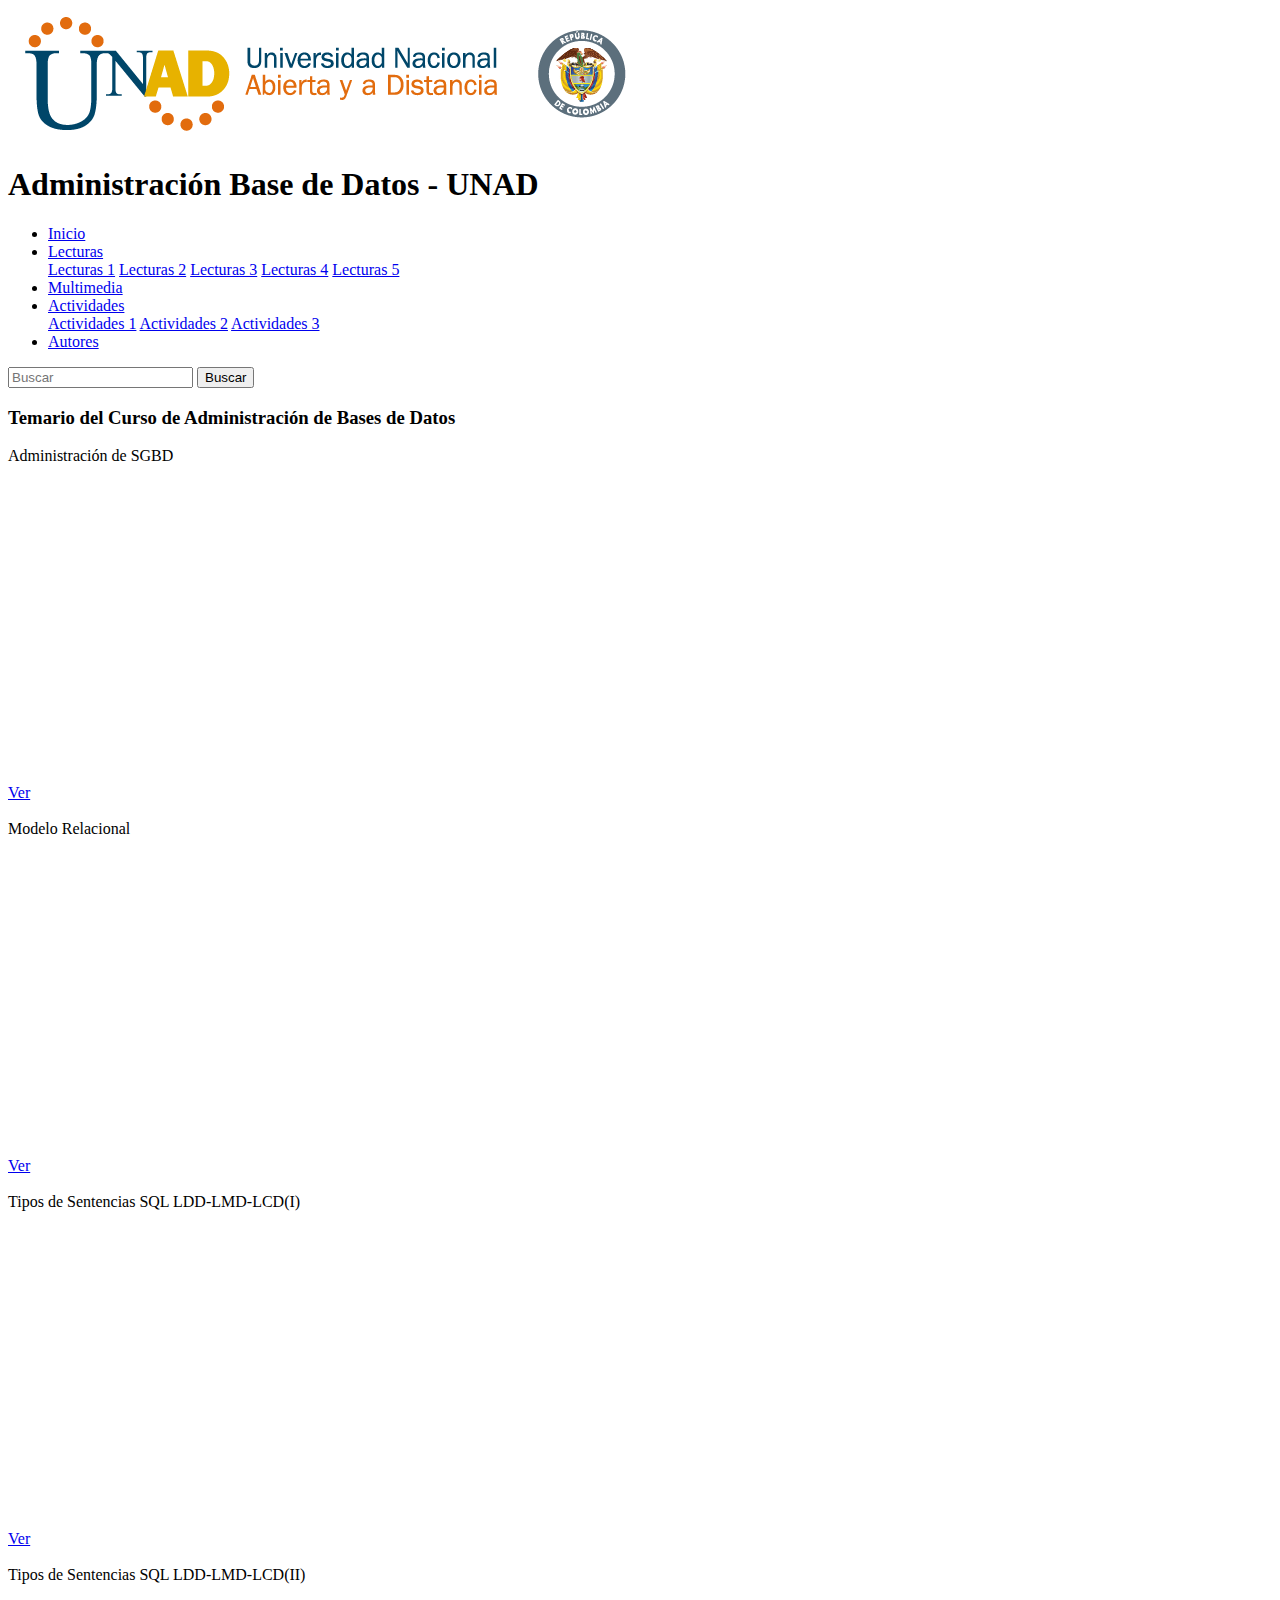
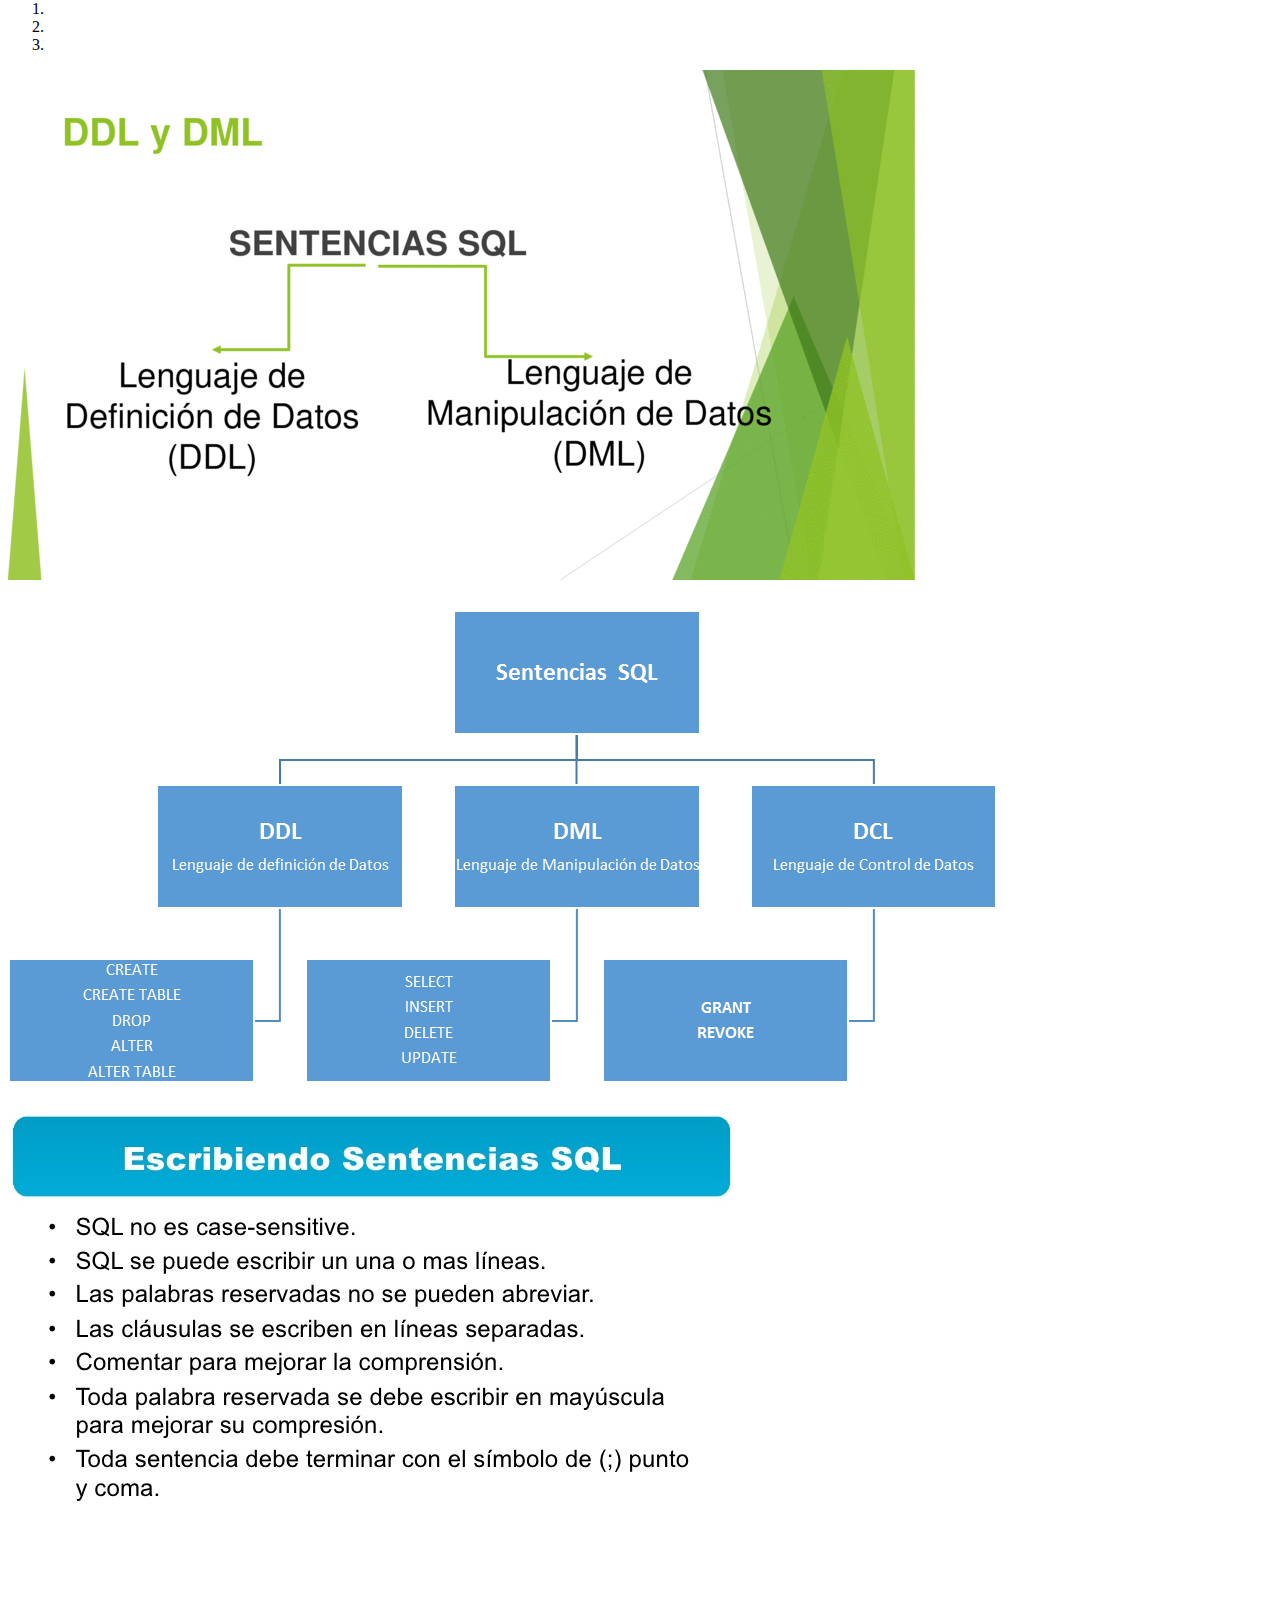
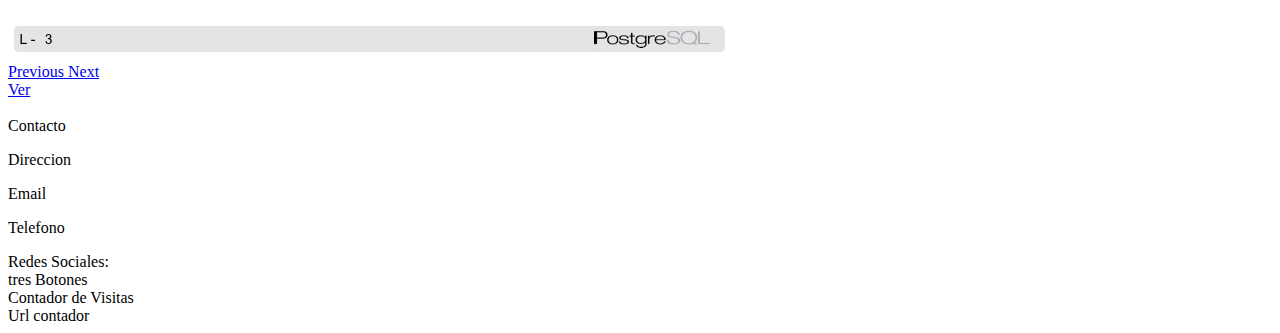
==== index.html @ 990e9d61 "Version 2 jr" ====
<!DOCTYPE html>

<html>
    <head>
        <title>Administracion Base de Datos - UNAD</title>
        <meta charset="utf-8">
        <meta description="Multimedia"
        <link rel="stylesheet" type="text/css" href="css/normalize.css">
        <link rel="stylesheet" type="text/css" href="css/estilo.css">   
    </head>
    <body>
        <div class="container-fluid">
            
            <div id="fila1" class="row">
                <header>
                <div class="col-sm-6"><img src="img/logoUNAD-HD.png"/></div>
                <div class="col-sm-6"><h1>Administración Base de Datos - UNAD</h1></div>
                </header>
            </div>
            <!--Fin fila 1-->
            
            <div id="fila2" class="row">
                <div class="col-sm-8">
                    <ul class="nav nav-pills">
                        <li class="nav-item">
                            <a class="nav-link active" href="#">Inicio</a>
                        </li>
                        <li class="nav-item dropdown">
                            <a class="nav-link dropdown-toggle" data-toggle="dropdown" href="#">Lecturas</a>
                            <div class="dropdown-menu">
                                <a class="dropdown-item" href="#">Lecturas 1</a>
                                <a class="dropdown-item" href="#">Lecturas 2</a>
                                <a class="dropdown-item" href="#">Lecturas 3</a>
                                <a class="dropdown-item" href="#">Lecturas 4</a>
                                <a class="dropdown-item" href="#">Lecturas 5</a>
                            </div>
                        </li>
                        <li class="nav-item">
                            <a class="nav-link" href="#">Multimedia</a>
                        </li>
                        <li class="nav-item dropdown">
                            <a class="nav-link dropdown-toggle" data-toggle="dropdown" href="#">Actividades</a>
                            <div class="dropdown-menu">
                                <a class="dropdown-item" href="#">Actividades 1</a>
                                <a class="dropdown-item" href="#">Actividades 2</a>
                                <a class="dropdown-item" href="#">Actividades 3</a>
                            </div>
                        </li>
                        <li class="nav-item">
                            <a class="nav-link" href="#">Autores</a>
                        </li>
                    </ul>
                </div>
                <div class="col-sm-4">
                    <nav class="navbar navbar-expand-xl">
                        <form class="form-inline" action="#">
                            <input class="form-control mr-sm-2" type="text" placeholder="Buscar">
                            <button class="btn btn-success" type="submit">Buscar</button>
                        </form>
                    </nav>
                </div>
            </div>
            <!--Fin fila 2-->
            <div id="fila3" class="row">
                <div class="col-sm-12"><h3>Temario del Curso de Administración de Bases de Datos</h3></div>
            </div>
            <!--Fin fila 3-->
            <div id="fila4" class="row">
                <div class="col-sm-6">
                    <div class="card">
                        <div class="card-header">Administración de SGBD</div>
                        <div class="card-body">
                            <iframe width="560" height="315" src="https://www.youtube.com/embed/ieAur6M6Pdo?rel=0&amp;showinfo=0" frameborder="0" allowfullscreen></iframe>
                        </div> 
                        <div class="card-footer"><a href="#" class="btn btn-info" role="button">Ver</a></div>
                    </div>
                    <br>
                </div>
                <div class="col-sm-6">
                    <div class="card">
                        <div class="card-header">Modelo Relacional</div>
                        <div class="card-body">
                            <iframe width="560" height="315" src="https://www.youtube.com/embed/nkY6bQ-fPRs?rel=0&amp;showinfo=0" frameborder="0" allowfullscreen></iframe>
                        </div> 
                        <div class="card-footer"><a href="#" class="btn btn-info" role="button">Ver</a></div>
                    </div>
                    <br>
                </div>
            </div>
            <!--Fin fila 4-->
            <div id="fila5" class="row">
                <div class="col-sm-6">
                    <div class="card">
                        <div class="card-header">Tipos de Sentencias SQL LDD-LMD-LCD(I)</div>
                        <div class="card-body">
                            <iframe width="560" height="315" src="https://www.youtube.com/embed/p3nmRwUD7ik?rel=0&amp;showinfo=0" frameborder="0" allowfullscreen></iframe>
                        </div> 
                        <div class="card-footer"><a href="#" class="btn btn-info" role="button">Ver</a></div>
                    </div>
                    <br>
                </div>
                <div class="col-sm-6">
                    <div class="card">
                        <div class="card-header">Tipos de Sentencias SQL LDD-LMD-LCD(II)</div>
                        <div class="card-body">
                            <div id="carouselExampleIndicators" class="carousel slide" data-ride="carousel">
                                <ol class="carousel-indicators">
                                    <li data-target="#carouselExampleIndicators" data-slide-to="0" class="active"></li>
                                    <li data-target="#carouselExampleIndicators" data-slide-to="1"></li>
                                    <li data-target="#carouselExampleIndicators" data-slide-to="2"></li>
                                </ol>
                                <div class="carousel-inner">
                                    <div class="carousel-item active">
                                        <img class="d-block w-100" src="img/tipoSentencia.png" alt="Tipos de Sentencias SQL">
                                    </div>
                                    <div class="carousel-item">
                                        <img class="d-block w-100" src="img/SentenciasSQL.png" alt="Sentencias SQL">
                                    </div>
                                    <div class="carousel-item">
                                        <img class="d-block w-100" src="img/Recomendaciones.jpg" alt="Recomendaciones">
                                    </div>
                                </div>
                                <a class="carousel-control-prev" href="#carouselExampleIndicators" role="button" data-slide="prev">
                                    <span class="carousel-control-prev-icon" aria-hidden="true"></span>
                                    <span class="sr-only">Previous</span>
                                </a>
                                <a class="carousel-control-next" href="#carouselExampleIndicators" role="button" data-slide="next">
                                    <span class="carousel-control-next-icon" aria-hidden="true"></span>
                                    <span class="sr-only">Next</span>
                                </a>
                            </div>
                        </div> 
                        <div class="card-footer"><a href="#" class="btn btn-info" role="button">Ver</a></div>
                    </div>
                    <br>
                </div>
            </div>
            <!--Fin fila 5-->
            <div id="fila6" class="row">
                <div class="col-sm-4">
                    <div class="card">
                        <div class="card-header">Contacto</div>
                        <div class="card-body">
                            <p>Direccion</p>
                            <p>Email</p>
                            <p>Telefono</p>
                        </div> 
                    </div>
                </div>
                <div class="col-sm-4">
                    <div class="card">
                        <div class="card-header">Redes Sociales:</div>
                        <div class="card-body">
                            tres Botones
                        </div> 
                    </div>
                </div>
                <div class="col-sm-4">
                    <div class="card">
                        <div class="card-header">Contador de Visitas</div>
                        <div class="card-body">
                            Url contador
                        </div> 
                    </div>
                </div>
            </div>
            <!--Fin fila 6-->
        </div>
        <!--Fin Container-->
        <!-- jQuery first, then Popper.js, then Bootstrap JS -->
        <script src="js/jquery-slim.min.js" type="text/javascript"></script>
        <script src="js/popper.min.js" type="text/javascript"></script>
        <script src="bootstrap/js/bootstrap.bundle.min.js"></script>
        <script src="bootstrap/js/bootstrap.min.js"></script>
    </body>
</html>
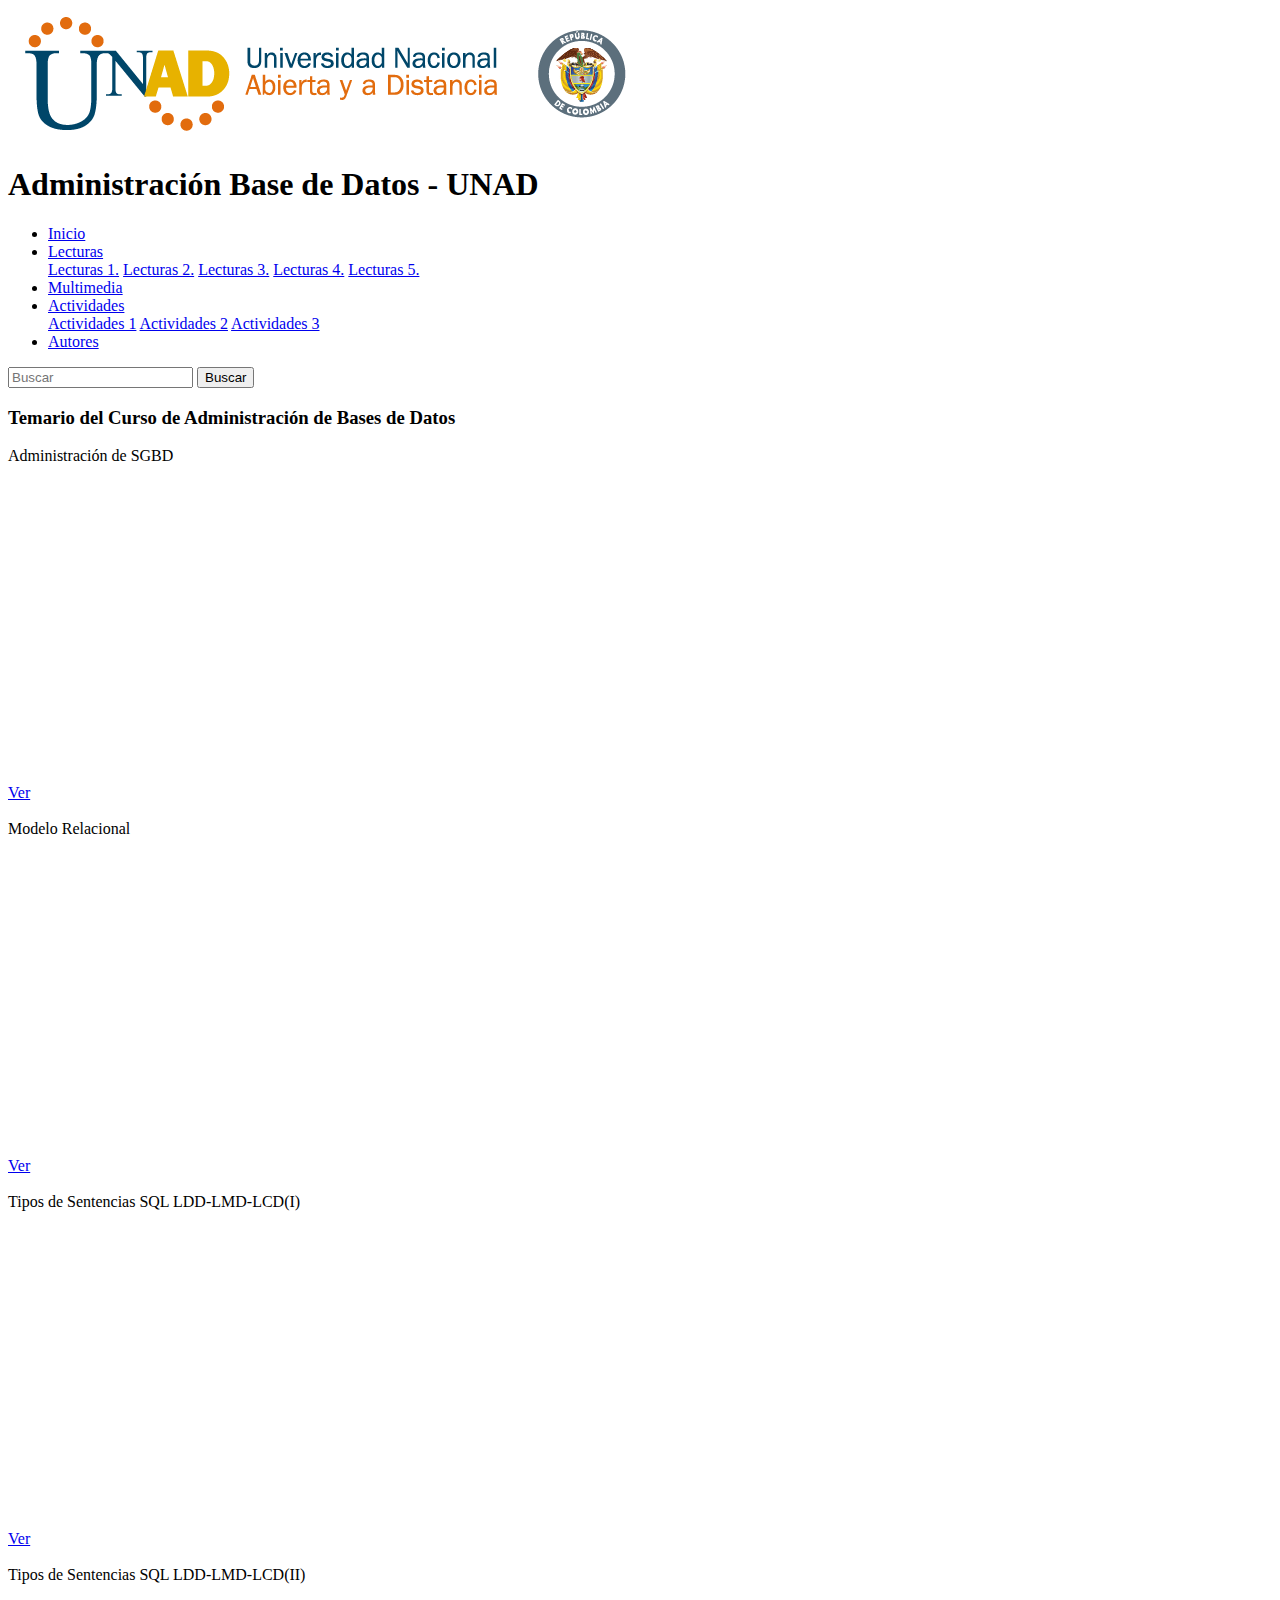
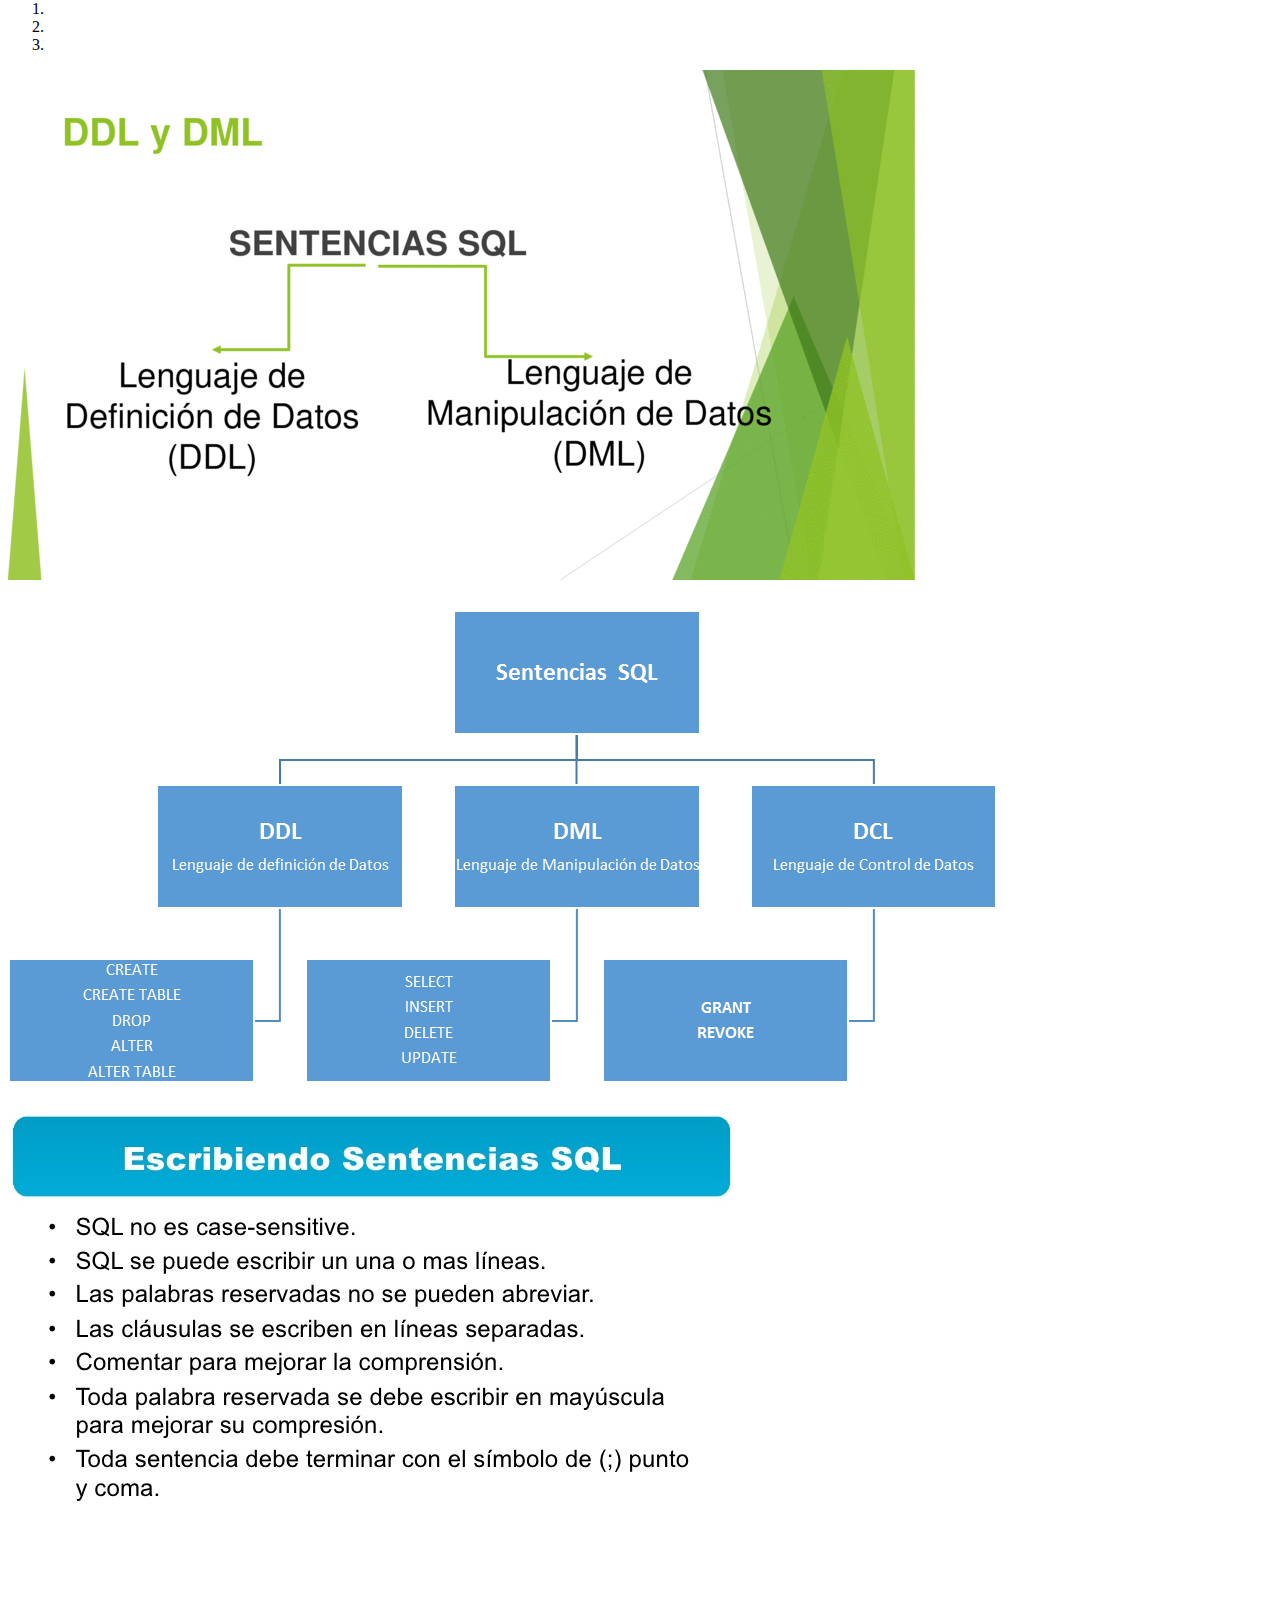
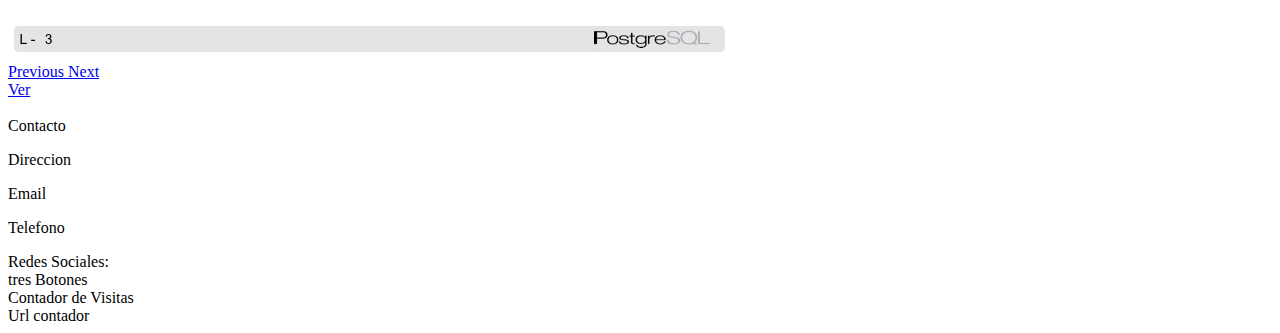
==== commit 882c9551: "version 3" ====
--- a/index.html
+++ b/index.html
@@ -5,7 +5,7 @@
         <title>Administracion Base de Datos - UNAD</title>
         <meta charset="utf-8">
         <meta description="Multimedia"
-        <link rel="stylesheet" type="text/css" href="css/normalize.css">
+        <link rel="stylesheet" type="text/css" href="css/normalize.css"> 
         <link rel="stylesheet" type="text/css" href="css/estilo.css">   
     </head>
     <body>
@@ -28,11 +28,11 @@
                         <li class="nav-item dropdown">
                             <a class="nav-link dropdown-toggle" data-toggle="dropdown" href="#">Lecturas</a>
                             <div class="dropdown-menu">
-                                <a class="dropdown-item" href="#">Lecturas 1</a>
-                                <a class="dropdown-item" href="#">Lecturas 2</a>
-                                <a class="dropdown-item" href="#">Lecturas 3</a>
-                                <a class="dropdown-item" href="#">Lecturas 4</a>
-                                <a class="dropdown-item" href="#">Lecturas 5</a>
+                                <a class="dropdown-item" href="#">Lecturas 1.</a>
+                                <a class="dropdown-item" href="#">Lecturas 2.</a>
+                                <a class="dropdown-item" href="#">Lecturas 3.</a>
+                                <a class="dropdown-item" href="#">Lecturas 4.</a>
+                                <a class="dropdown-item" href="#">Lecturas 5.</a>
                             </div>
                         </li>
                         <li class="nav-item">
